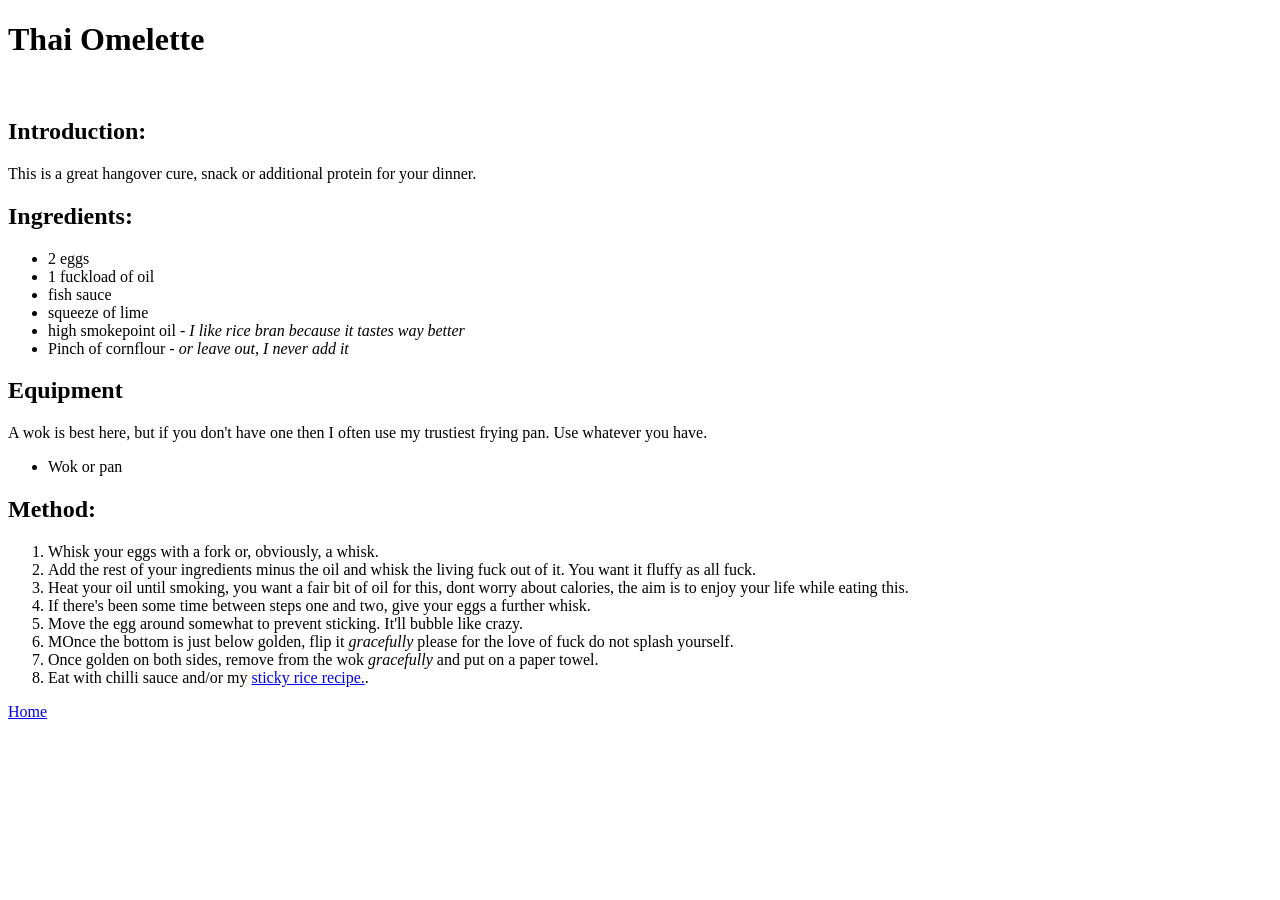
==== recipes/omelette.html @ 3ac73c1b "add omelette added new recipe and fixed typos in sticky rice" ====
<!DOCTYPE html>
<html lang="en">
<head>
    <meta charset="UTF-8">
    <meta name="viewport" content="width=device-width, initial-scale=1.0">
    <title>Omelette</title>

</head>
<body>
    <h1>Thai Omelette</h1>
        <img src="https://www.seriouseats.com/thmb/eZJtd_Aer4s6czcM7yLmdBrHzPg=/1500x0/filters:no_upscale():max_bytes(150000):strip_icc()/__opt__aboutcom__coeus__resources__content_migration__serious_eats__seriouseats.com__recipes__images__20120217-193355-thai-omelet-final-a7596c179dfe45ec93293363a31b20ca.jpg" alt="">
    <h2>Introduction:</h2>
    <p>This is a great hangover cure, snack or additional protein for your dinner. </p>
    <h2>Ingredients:</h2>
    
        <ul>
        <li>2 eggs </li>
        <li>1 fuckload of oil</li>
        <li>fish sauce </li>
        <li>squeeze of lime </li>
        <li>high smokepoint oil - <em>I like rice bran because it tastes way better</em> </li>
        <li>Pinch of cornflour - <em>or leave out, I never add it</em></li>
        </ul>
      
    <!-- equipment -->
     <h2>Equipment</h2>
     <p>A wok is best here, but if you don't have one then I often use my trustiest frying pan. Use whatever you have.</p>
    <ul>
    <li>Wok or pan</li>
    </ul>
    <!-- Steps -->
     <h2>Method:</h2>
    <ol>
        <li>Whisk your eggs with a fork or, obviously, a whisk.</li>
        <li>Add the rest of your ingredients minus the oil and whisk the living fuck out of it. You want it fluffy as all fuck.</li>
        <li>Heat your oil until smoking, you want a fair bit of oil for this, dont worry about calories, the aim is to enjoy your life while eating this.</li>
        <li>If there's been some time between steps one and two, give your eggs a further whisk.</li>
        <li>Move the egg around somewhat to prevent sticking. It'll bubble like crazy.</li>
        <li>MOnce the bottom is just below golden, flip it <em>gracefully</em> please for the love of fuck do not splash yourself.</li>
        <li>Once golden on both sides, remove from the wok <em>gracefully</em> and put on a paper towel.</li>
        <li>Eat with chilli sauce and/or my <a href="../recipes/thai_soup.html">sticky rice recipe.</a>.</li>
    </ol>

    <a href="../index.html">Home</a>

</body>
</html>
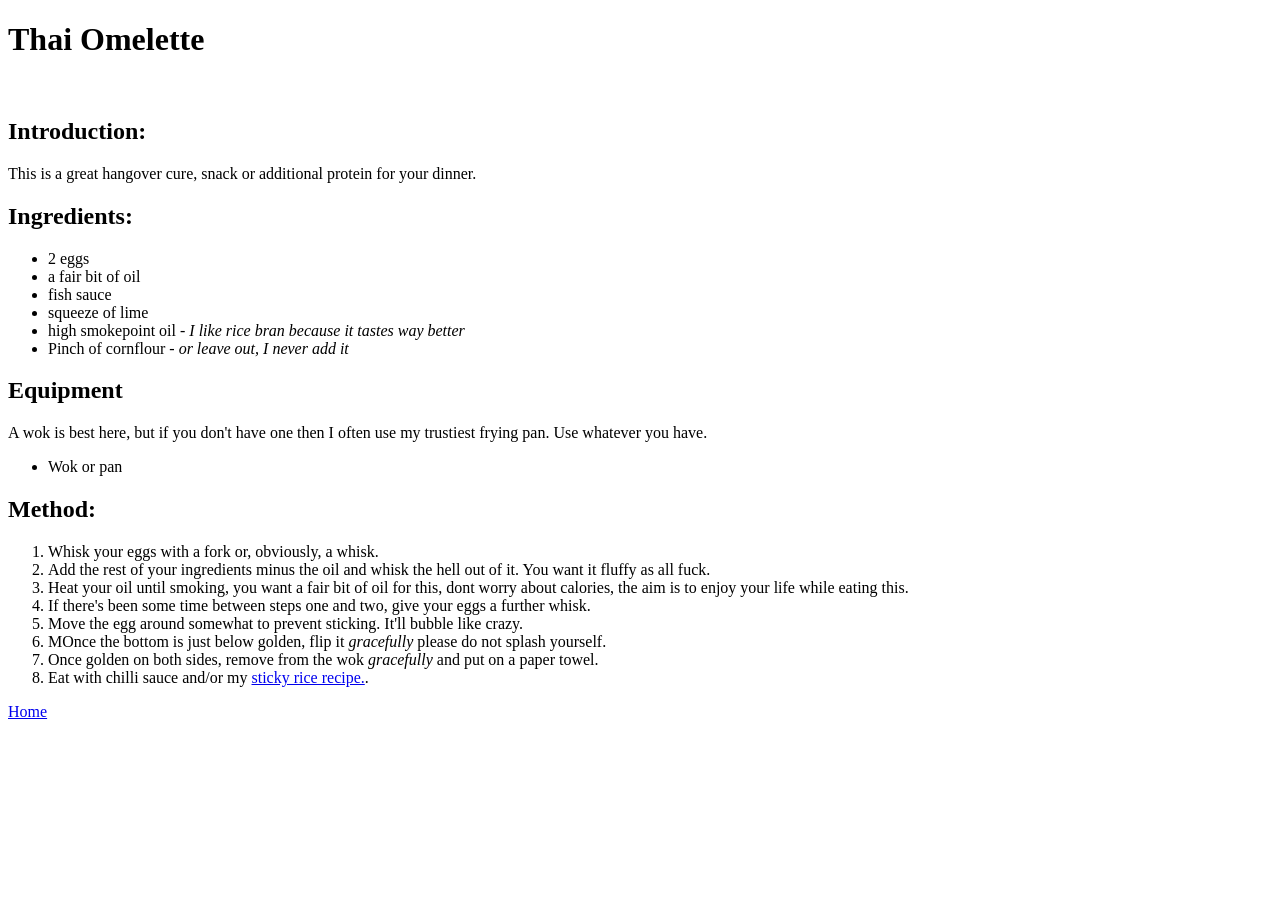
==== commit c0c6dd59: "remove language Removed swear words not required for these recipes" ====
--- a/recipes/omelette.html
+++ b/recipes/omelette.html
@@ -15,7 +15,7 @@
     
         <ul>
         <li>2 eggs </li>
-        <li>1 fuckload of oil</li>
+        <li>a fair bit of oil</li>
         <li>fish sauce </li>
         <li>squeeze of lime </li>
         <li>high smokepoint oil - <em>I like rice bran because it tastes way better</em> </li>
@@ -32,13 +32,13 @@
      <h2>Method:</h2>
     <ol>
         <li>Whisk your eggs with a fork or, obviously, a whisk.</li>
-        <li>Add the rest of your ingredients minus the oil and whisk the living fuck out of it. You want it fluffy as all fuck.</li>
+        <li>Add the rest of your ingredients minus the oil and whisk the hell out of it. You want it fluffy as all fuck.</li>
         <li>Heat your oil until smoking, you want a fair bit of oil for this, dont worry about calories, the aim is to enjoy your life while eating this.</li>
         <li>If there's been some time between steps one and two, give your eggs a further whisk.</li>
         <li>Move the egg around somewhat to prevent sticking. It'll bubble like crazy.</li>
-        <li>MOnce the bottom is just below golden, flip it <em>gracefully</em> please for the love of fuck do not splash yourself.</li>
+        <li>MOnce the bottom is just below golden, flip it <em>gracefully</em> please do not splash yourself.</li>
         <li>Once golden on both sides, remove from the wok <em>gracefully</em> and put on a paper towel.</li>
-        <li>Eat with chilli sauce and/or my <a href="../recipes/thai_soup.html">sticky rice recipe.</a>.</li>
+        <li>Eat with chilli sauce and/or my <a href="../recipes/sticky_rice.html">sticky rice recipe.</a>.</li>
     </ol>
 
     <a href="../index.html">Home</a>
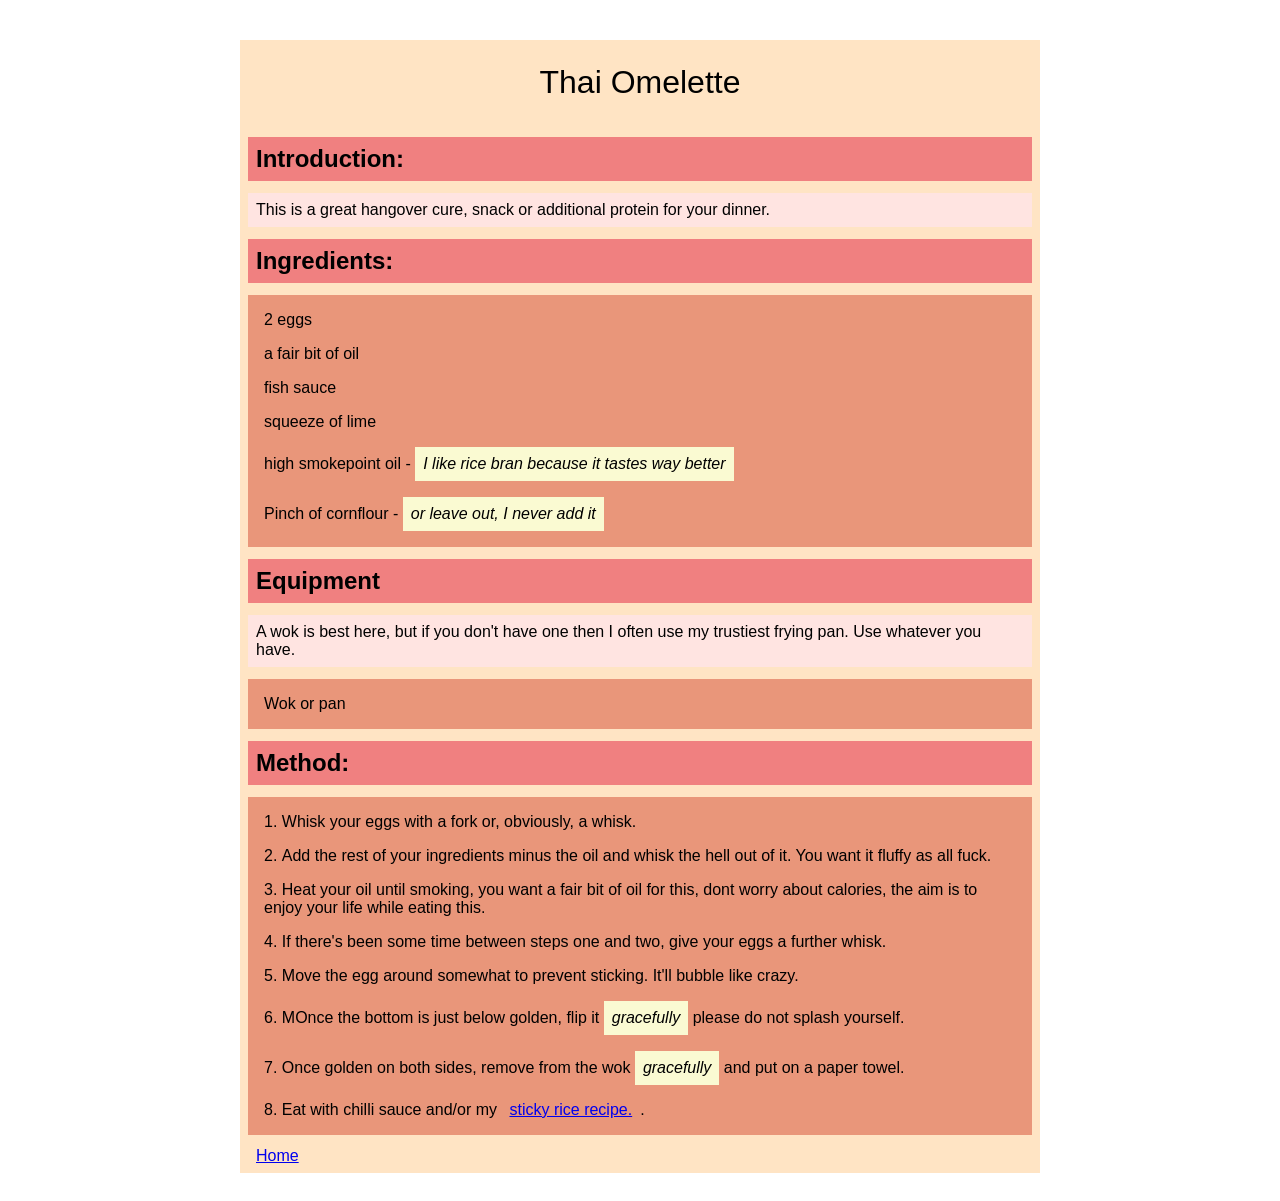
==== commit 92e6d595: "update with inline and block content" ====
--- a/recipes/omelette.html
+++ b/recipes/omelette.html
@@ -3,17 +3,19 @@
 <head>
     <meta charset="UTF-8">
     <meta name="viewport" content="width=device-width, initial-scale=1.0">
+    <link rel="stylesheet" href="../style.css">
     <title>Omelette</title>
 
 </head>
 <body>
-    <h1>Thai Omelette</h1>
+    <div class="container">
+    <h1 class="title">Thai Omelette</h1>
         <img src="https://www.seriouseats.com/thmb/eZJtd_Aer4s6czcM7yLmdBrHzPg=/1500x0/filters:no_upscale():max_bytes(150000):strip_icc()/__opt__aboutcom__coeus__resources__content_migration__serious_eats__seriouseats.com__recipes__images__20120217-193355-thai-omelet-final-a7596c179dfe45ec93293363a31b20ca.jpg" alt="">
-    <h2>Introduction:</h2>
+    <h2 class="subtitle">Introduction:</h2>
     <p>This is a great hangover cure, snack or additional protein for your dinner. </p>
-    <h2>Ingredients:</h2>
+    <h2 class="subtitle">Ingredients:</h2>
     
-        <ul>
+        <ul class="list">
         <li>2 eggs </li>
         <li>a fair bit of oil</li>
         <li>fish sauce </li>
@@ -23,14 +25,14 @@
         </ul>
       
     <!-- equipment -->
-     <h2>Equipment</h2>
+     <h2 class="subtitle" >Equipment</h2>
      <p>A wok is best here, but if you don't have one then I often use my trustiest frying pan. Use whatever you have.</p>
-    <ul>
+    <ul class="list">
     <li>Wok or pan</li>
     </ul>
     <!-- Steps -->
-     <h2>Method:</h2>
-    <ol>
+     <h2 class="subtitle">Method:</h2>
+    <ol class="list boxed-list">
         <li>Whisk your eggs with a fork or, obviously, a whisk.</li>
         <li>Add the rest of your ingredients minus the oil and whisk the hell out of it. You want it fluffy as all fuck.</li>
         <li>Heat your oil until smoking, you want a fair bit of oil for this, dont worry about calories, the aim is to enjoy your life while eating this.</li>
@@ -42,6 +44,6 @@
     </ol>
 
     <a href="../index.html">Home</a>
-
+    </div>
 </body>
 </html>
--- a/style.css
+++ b/style.css
@@ -0,0 +1,55 @@
+*{
+    margin: 0;
+    padding: 8px;
+
+}
+
+.title {
+    font-weight: 200;
+    text-align: center;
+    justify-content: center;
+    margin: 8px auto;
+    padding-bottom: 12px;
+}
+
+.container {
+    background-color:bisque;
+    box-sizing: border-box;
+    font-family: Verdana, Geneva, Tahoma, sans-serif;
+    width: 800px;
+    height: auto;
+    margin: 24px auto;
+    margin-bottom: 12px;
+}
+
+img{
+    width: 750px;
+    display: block;
+    margin: auto;
+}
+
+.list, .subtitle{
+    background-color:darksalmon;
+    margin-bottom: 12px;
+    list-style: none;
+}
+
+p {
+    background-color:mistyrose;
+    margin-bottom: 12px;
+    list-style: none;
+}
+
+.subtitle {
+    background-color:lightcoral;
+}
+
+ol.boxed-list li{
+    list-style-type:decimal;
+    list-style-position: inside; /* Pulls the bullet inside the rectangle */
+}
+
+em {
+    display: inline-block;
+    background-color: lightgoldenrodyellow;
+}
